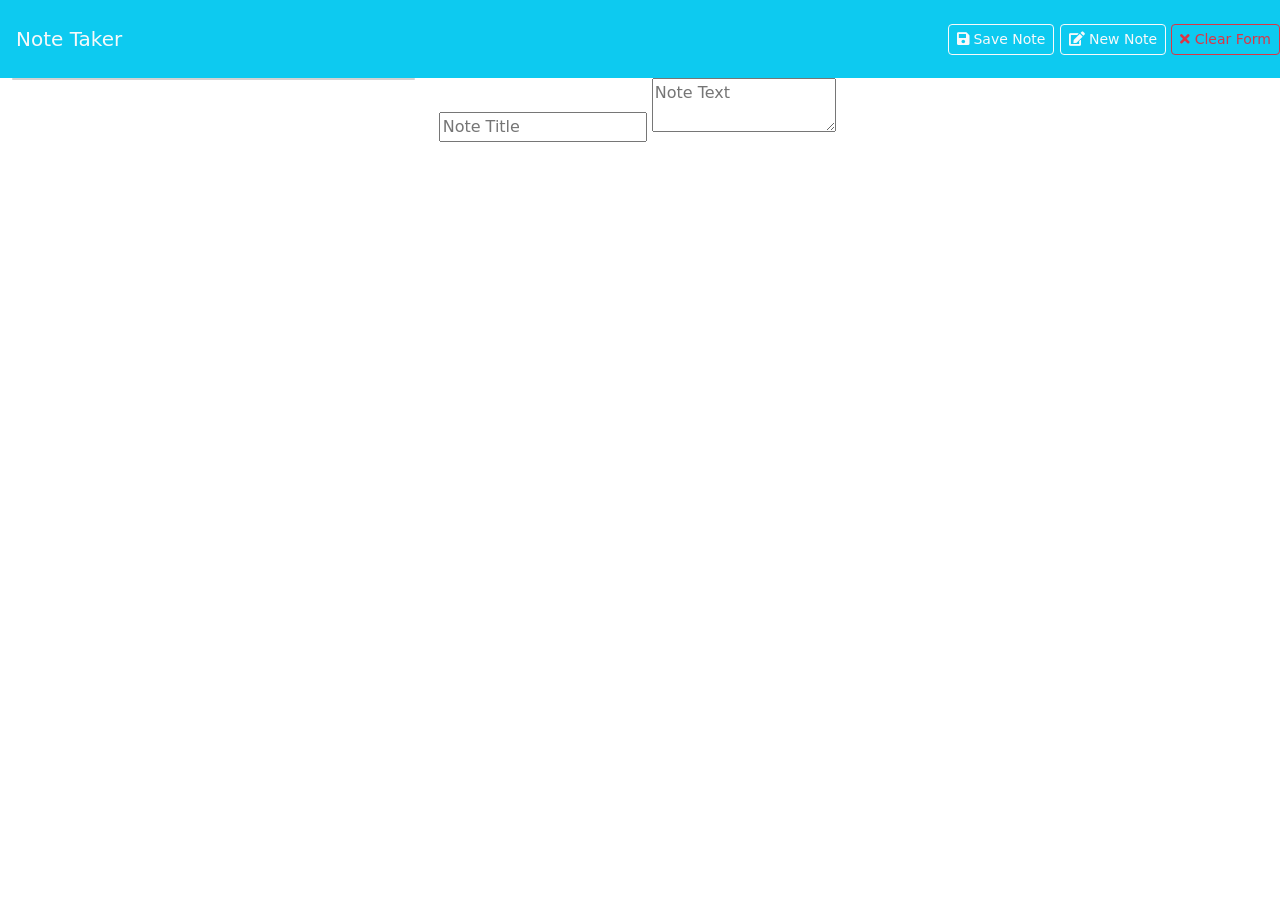
==== public/notes.html @ c60dd877 "first push" ====
<!DOCTYPE html>
<html lang="en-US">
  <head>
    <meta charset="UTF-8" />
    <meta name="viewport" content="width=device-width, initial-scale=1.0" />
    <meta http-equiv="X-UA-Compatible" content="ie=edge" />
    <title>Note Taker</title>
    <link href="https://cdn.jsdelivr.net/npm/bootstrap@5.2.3/dist/css/bootstrap.min.css" rel="stylesheet" integrity="sha384-rbsA2VBKQhggwzxH7pPCaAqO46MgnOM80zW1RWuH61DGLwZJEdK2Kadq2F9CUG65" crossorigin="anonymous">
    <link
      rel="stylesheet"
      href="https://use.fontawesome.com/releases/v5.3.1/css/all.css"
      integrity="sha384-mzrmE5qonljUremFsqc01SB46JvROS7bZs3IO2EmfFsd15uHvIt+Y8vEf7N7fWAU"
      crossorigin="anonymous"
    />
    <link rel="stylesheet" href="/assets/css/styles.css" />
  </head>

  <body>
    <nav class="navbar bg-info">
      <a class="navbar-brand text-light p-3" href="/">Note Taker </a>
      <div class="icons">
        <button type="button" class="btn btn-outline-light btn-sm save-note">
          <span class="fas fa-save"></span>
          <span>Save Note</span>
        </button>
        <button type="button" class="btn btn-outline-light btn-sm new-note">
          <span class="fas fa-edit"></span>
          <span>New Note</span>
        </button>
        <button type="button" class="btn btn-sm btn-outline-danger clear-btn">
          <span class="fas fa-times"></span>
          <span>Clear Form</span>
        </button>
      </div>
    </nav>
    <div class="container-fluid">
      <div class="row">
        <div class="col-4 list-container" id="list-container">
          <div class="card">
            <ul class="list-group" id="list-group"></ul>
          </div>
        </div>
        <div class="col-8">
          <form class="note-form">
            <input
            class="note-title"
            placeholder="Note Title"
            maxlength="28"
            type="text"
            />
            <textarea class="note-textarea" placeholder="Note Text"></textarea>
            </form>
        </div>
      </div>
    </div>
    <script src="/assets/js/index.js"></script>
  </body>
</html>
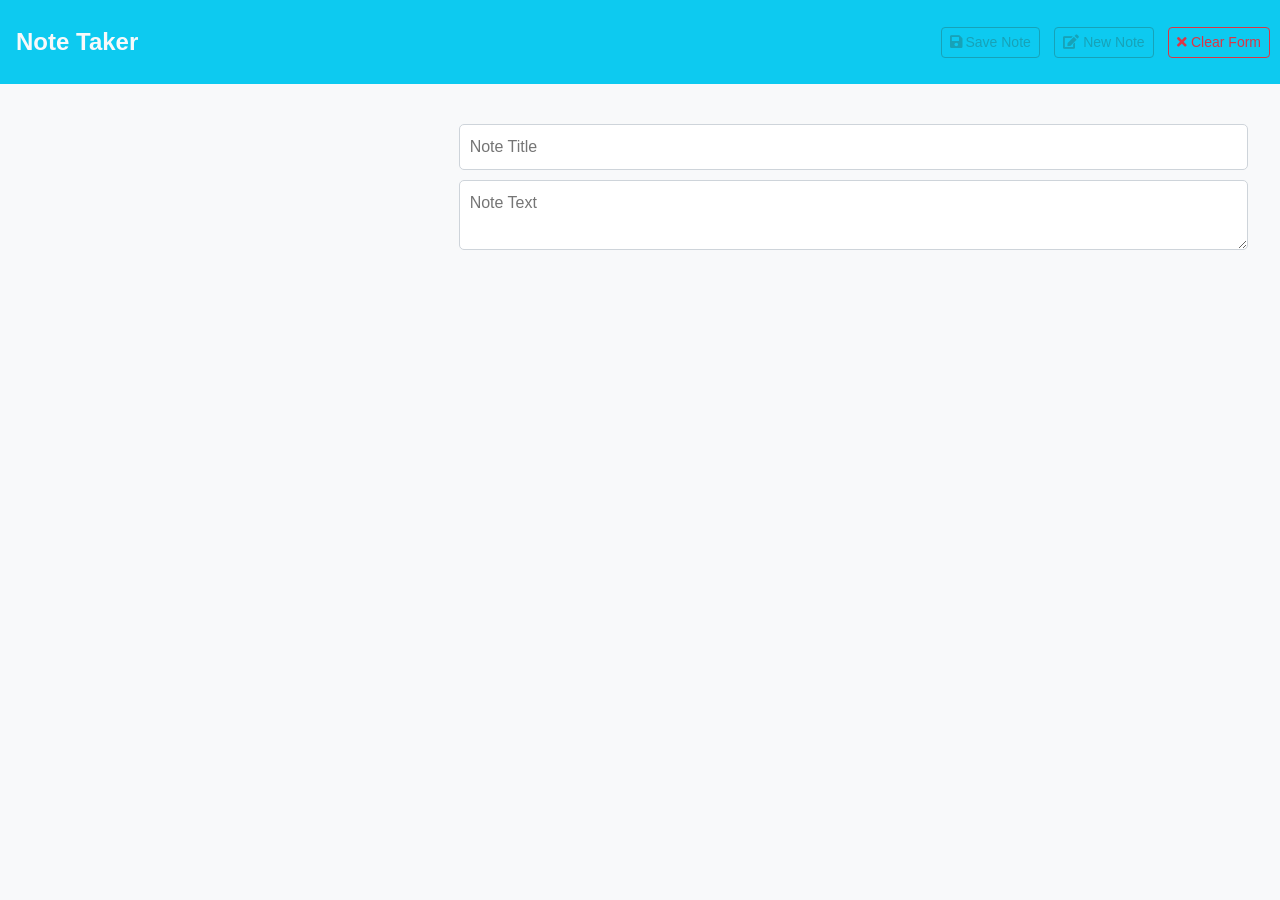
==== commit eda572e7: "repush of broken code" ====
--- a/public/notes.html
+++ b/public/notes.html
@@ -12,7 +12,7 @@
       integrity="sha384-mzrmE5qonljUremFsqc01SB46JvROS7bZs3IO2EmfFsd15uHvIt+Y8vEf7N7fWAU"
       crossorigin="anonymous"
     />
-    <link rel="stylesheet" href="/assets/css/styles.css" />
+    <link rel="stylesheet" href="./assets/css/styles.css" />
   </head>
 
   <body>
@@ -53,6 +53,6 @@
         </div>
       </div>
     </div>
-    <script src="/assets/js/index.js"></script>
+    <script src="./assets/js/index.js"></script>
   </body>
-</html>
+</html>
--- a/public/assets/css/styles.css
+++ b/public/assets/css/styles.css
@@ -0,0 +1,104 @@
+/* Reset some default styles */
+body,
+h1,
+h2,
+h3,
+p,
+ul {
+    margin: 0;
+    padding: 0;
+}
+
+body {
+    font-family: 'Arial', sans-serif;
+    background-color: #f8f9fa;
+}
+
+.container-fluid {
+    margin-top: 20px;
+}
+
+.card {
+    border: 0;
+    border-radius: 10px;
+    box-shadow: 0 4px 8px rgba(0, 0, 0, 0.1);
+}
+
+.navbar {
+    background-color: #17a2b8;
+}
+
+.navbar-brand {
+    font-size: 1.5rem;
+    font-weight: bold;
+}
+
+.icons {
+    margin-left: auto;
+}
+
+.btn-outline-light {
+    color: #17a2b8;
+    border-color: #17a2b8;
+}
+
+.btn-outline-light:hover {
+    background-color: #17a2b8;
+    color: #fff;
+}
+
+.list-container {
+    padding: 20px;
+}
+
+.list-group-item {
+    border: 0;
+    border-bottom: 1px solid #e9ecef;
+}
+
+.list-item-title {
+    cursor: pointer;
+}
+
+.note-form {
+    padding: 20px;
+}
+
+.note-title,
+.note-textarea {
+    width: 100%;
+    margin-bottom: 10px;
+    padding: 10px;
+    border: 1px solid #ced4da;
+    border-radius: 5px;
+}
+
+.note-textarea {
+    resize: vertical;
+}
+
+.save-note,
+.new-note,
+.clear-btn {
+    margin-right: 10px;
+}
+
+.float-right {
+    float: right;
+}
+
+/* Responsive styles */
+@media (max-width: 767px) {
+    .icons {
+        margin-top: 10px;
+    }
+
+    .note-form {
+        padding: 10px;
+    }
+
+    .note-title,
+    .note-textarea {
+        margin-bottom: 5px;
+    }
+}
